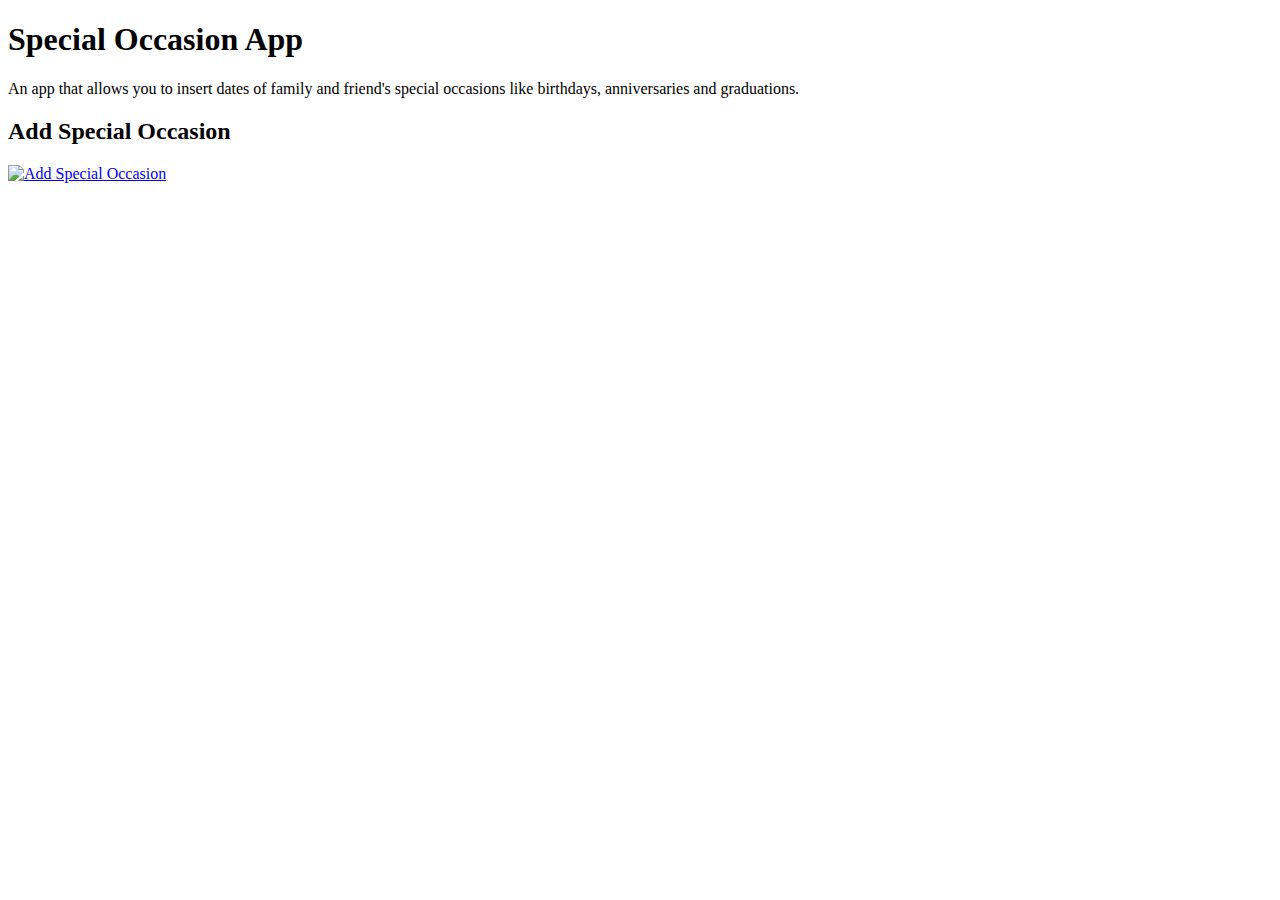
==== laramore_michele_project3/index.html @ eeb6653a "First commit of project 3" ====
<!DOCTYPE html>
<!--Michele Laramore-->
<!--This is a comment. Comments are not displayed in the browser-->
<!--Web App Part 1-->
<!--Visual Frameworks 1210-->
<html>
<head>
	<title>Add Item to Form</title>
    <meta charset="utf-8" />
    <meta name="keywords" content="special occasion, reminder" />
    <meta name="description" content="special occasion reminder app" />
    <meta name="robots" content="index, follow" />
    <meta name="viewport" content="user-scalable=no, width=device-width" />
    <meta name="author" content="Michele Laramore" />
</head>
    <body>
    <header>
    	<h1>Special Occasion App</h1>
    </header>
    <p>An app that allows you to insert dates of family and friend's special occasions like birthdays, anniversaries and graduations.</p>
    
    
    	<h2>Add Special Occasion</h2>
    <a href="additem.html">
	<img src="images/button.jpg" width ="225" height="50" alt="Add Special Occasion"></a>

    </body>
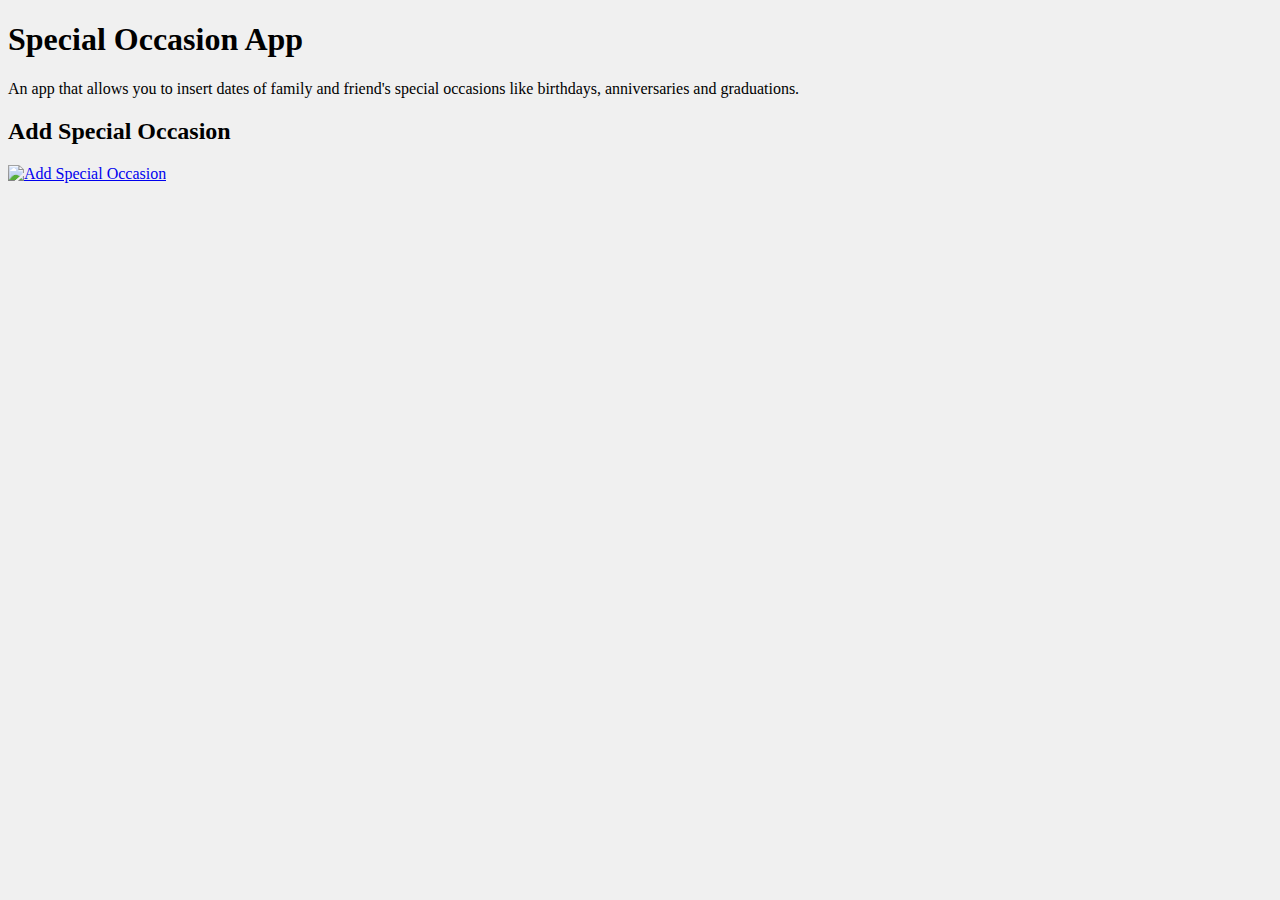
==== commit 86bc220d: "Second commit" ====
--- a/laramore_michele_project3/index.html
+++ b/laramore_michele_project3/index.html
@@ -12,6 +12,7 @@
     <meta name="robots" content="index, follow" />
     <meta name="viewport" content="user-scalable=no, width=device-width" />
     <meta name="author" content="Michele Laramore" />
+    <link href="stylesheet/style.css" rel="stylesheet" type="text/css">
 </head>
     <body>
     <header>
--- a/laramore_michele_project3/stylesheet/style.css
+++ b/laramore_michele_project3/stylesheet/style.css
@@ -0,0 +1,141 @@
+/*	Michele Laramore 		
+	Activity 3       		
+	Visual Framweworks(VFW) 
+	Mobile Development		
+	Full Sail University  */	
+
+
+@charset "UTF-8";
+/* CSS Document */
+
+body {
+	background-color: #f0f0f0;	
+	}
+
+h1 {
+	font: normal 30px/100% Times "Times New Roman", Times, serif;
+	}
+
+nav a{
+	padding-right: 10px;
+	padding-bottom: 15px;
+	}
+
+/*#resize textarea {
+	visibility: hidden;
+	}*/
+
+fieldset{
+	-webkit-border-radius: 8px;
+	-moz-border-radius: 8px;
+	border-radius: 8px;
+	}
+	
+fieldset.explicit-width{
+    width: 1%; /* Will expand to fit content */
+	}
+
+fieldset.inline-block{
+    display: inline-block;
+	}
+
+legend {
+	background: #707070;
+	color: #fff;
+	border: solid 1px black;
+	-webkit-border-radius: 8px;
+	-moz-border-radius: 8px;
+	border-radius: 8px;
+	padding: 10px;
+	}
+
+input:not([type=button]), textarea {  
+    padding: 9px;  
+    border: solid 1px #e5e5e5;  
+    outline: 0;  
+    font: normal 13px/100% Verdana, Tahoma, sans-serif;  
+    width: 200px;  
+    background: -webkit-gradient(linear, left top, left 25, from(#ffffff), color-stop(25%, #eeeeee), to(#ffffff));  
+    background: -moz-linear-gradient(top, #ffffff, #eeeeee 1px, #ffffff 25px);  
+    box-shadow: rgba(0,0,0, 0.1) 0px 0px 8px;  
+    -moz-box-shadow: rgba(0,0,0, 0.1) 0px 0px 8px;  
+    -webkit-box-shadow: rgba(0,0,0, 0.1) 0px 0px 8px;  
+    }  
+				
+textarea {  
+    width: 400px;  
+    max-width: 400px;  
+    height: 150px;  
+    line-height: 150%;  
+    } 
+	
+select {
+	padding: 15px;
+}
+
+input[type="radio"] {
+	margin-right: -90px;
+}
+	
+	
+/*styles placeholder text light grey*/
+
+input::-webkit-input-placeholder {
+    color:    #999;
+	}
+	
+input:-moz-placeholder {
+    color:    #999;
+	}
+	
+input:-ms-input-placeholder {
+    color:    #999;
+	}
+/*-----------------------------*/	
+	
+.hasFocus {
+	 outline: none;
+	 border-color: #009;
+	 box-shadow:0 0 10px #9ecaed;
+	}
+	
+.error { 
+	outline: none; 
+	border-width: 2px;
+    border-color: #ff0000;
+	}	   
+	
+label {  
+	display: block;
+    margin-left: 10px; 
+    color: #707070;  
+    }  
+	
+ul {list-style: none;
+	}
+	
+li {padding: 10px;
+	}
+	
+input[type=button] {
+  color: #fff;
+  background-color: #707070;
+  font-weight: bold;
+  padding: 12px;
+  -webkit-border-radius: 12px;
+ -moz-border-radius: 12px;
+  border-radius: 12px;
+	}
+			
+.submit input {  
+    width: auto;  
+    padding: 9px 15px;  
+    background: #617798;  
+    border: 0;  
+    font-size: 14px;  
+    color: #ffffff; 
+    -webkit-border-radius: 5px;  
+    -moz-border-radius: 5px;  
+    }  
+
+
